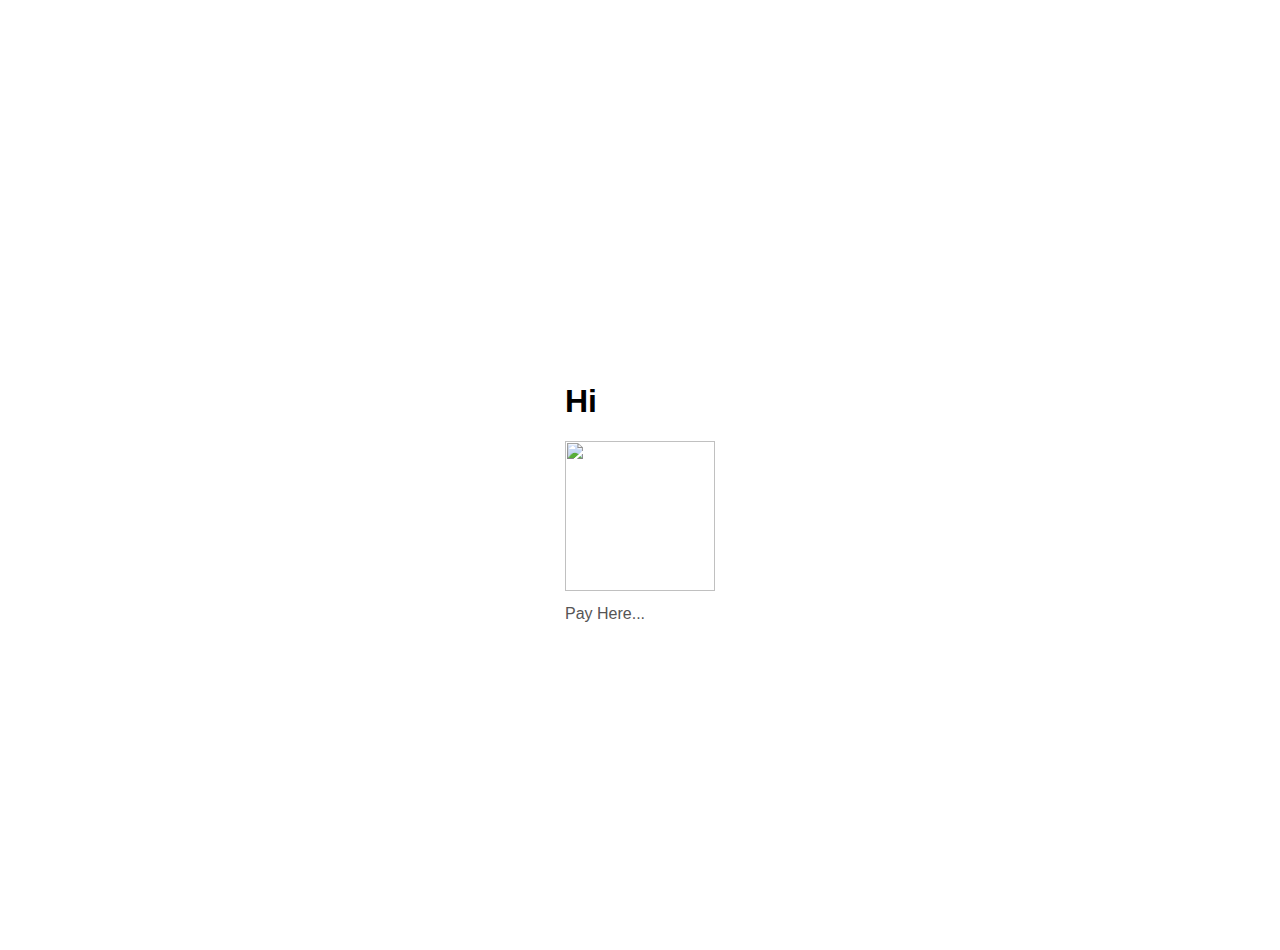
==== success-page.html @ e2be91e4 "Add files via upload" ====
<!DOCTYPE html>
<html lang="en">
<head>
    <meta charset="UTF-8">
    <meta name="viewport" content="width=device-width, initial-scale=1.0">
    <title>Success Page</title>
    <link rel="stylesheet" href="style.css">
</head>
<body>
    <div class="success-content">
        <h1>Hi</h1>
        <img src="https://res.cloudinary.com/dd70o0ihc/image/upload/v1707894580/IMG_20240214_123745_qlf2m8.jpg" class="pay-img">
        <p>Pay Here...</p>
    </div>
</body>
</html>
---- style.css ----
body {
    margin: 50px 0 0 0;
    padding: 0;
    background-image: url('');
    background-size: cover;
    background-position: top center;
    background-attachment: fixed;
    font-family: 'Poppins', sans-serif;
    min-height: 100vh;
    display: flex;
    align-items: center;
    justify-content: center;
}

.card {
    background-color: rgba(255, 255, 255, 0.9);
    padding: 10px;
    border-radius: 15px;
    width: 80%;
    box-shadow: 0 4px 8px rgba(0, 0, 0, 0.1);
    text-align: center;
    max-width: 400px;
    margin-top: 80px;
    background-color: #003b5b;
}

.form-control {
    width: 100%;
    padding: 10px;
    margin-bottom: 10px;
    border: 1px solid #ccc;
    border-radius: 5px;
    box-sizing: border-box;
}

#submit {
    border: none;
    background-color: orangered;
    color: white;
    width: 100%;
    padding: 15px;
    border-radius: 5px;
    cursor: pointer;
    font-size: 18px;
}

p {
    margin-top: 10px;
    color: #555;
}


.pay-img{
    height:150px;
    width:150px;
}
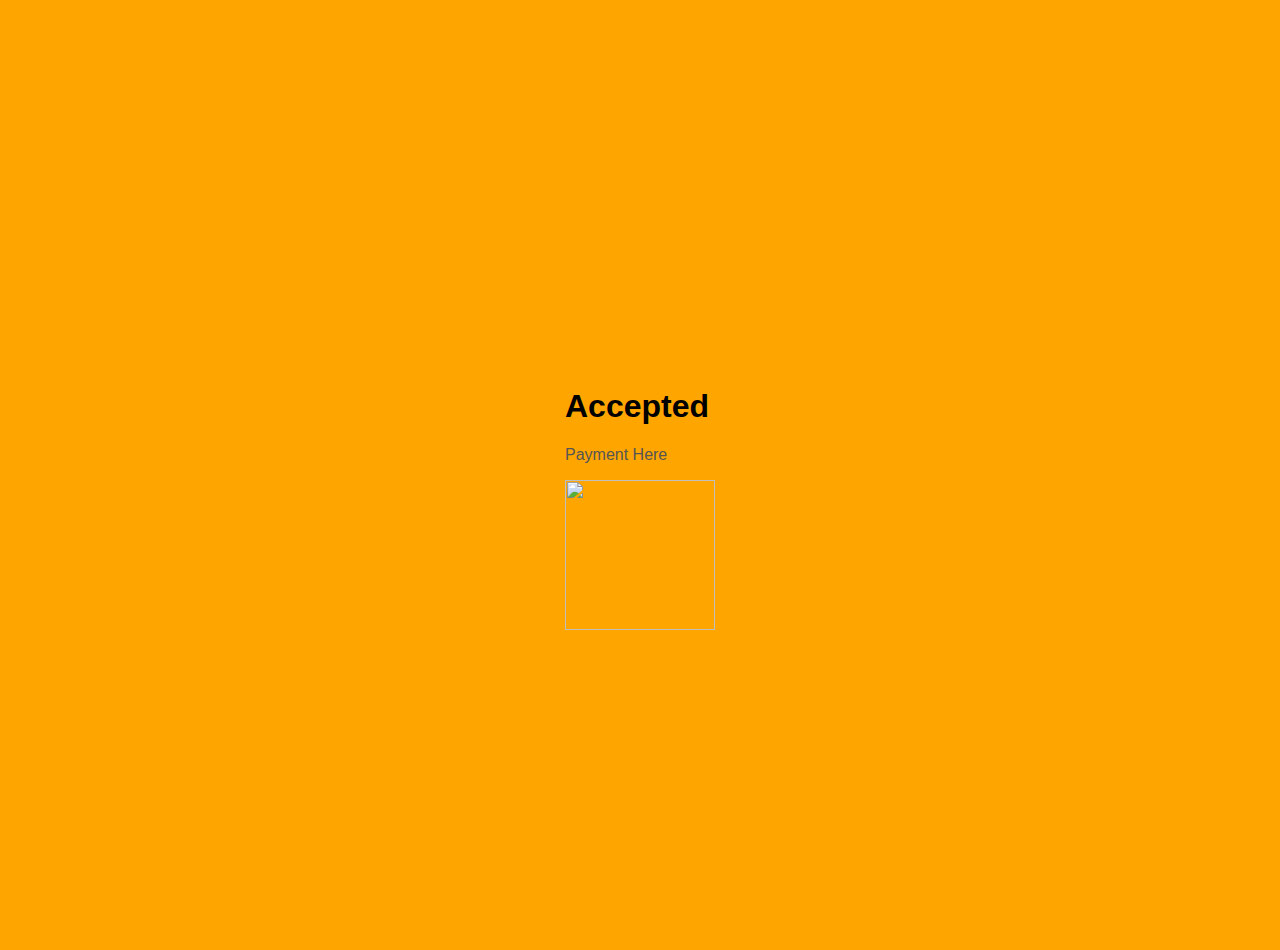
==== commit 137c6451: "Update success-page.html" ====
--- a/success-page.html
+++ b/success-page.html
@@ -8,9 +8,10 @@
 </head>
 <body>
     <div class="success-content">
-        <h1>Hi</h1>
+        <h1>Accepted</h1>
+        <p>Payment Here</p>
         <img src="https://res.cloudinary.com/dd70o0ihc/image/upload/v1707894580/IMG_20240214_123745_qlf2m8.jpg" class="pay-img">
-        <p>Pay Here...</p>
+        
     </div>
 </body>
 </html>
--- a/style.css
+++ b/style.css
@@ -3,6 +3,7 @@
     padding: 0;
     background-image: url('');
     background-size: cover;
+    background-color:orange;
     background-position: top center;
     background-attachment: fixed;
     font-family: 'Poppins', sans-serif;
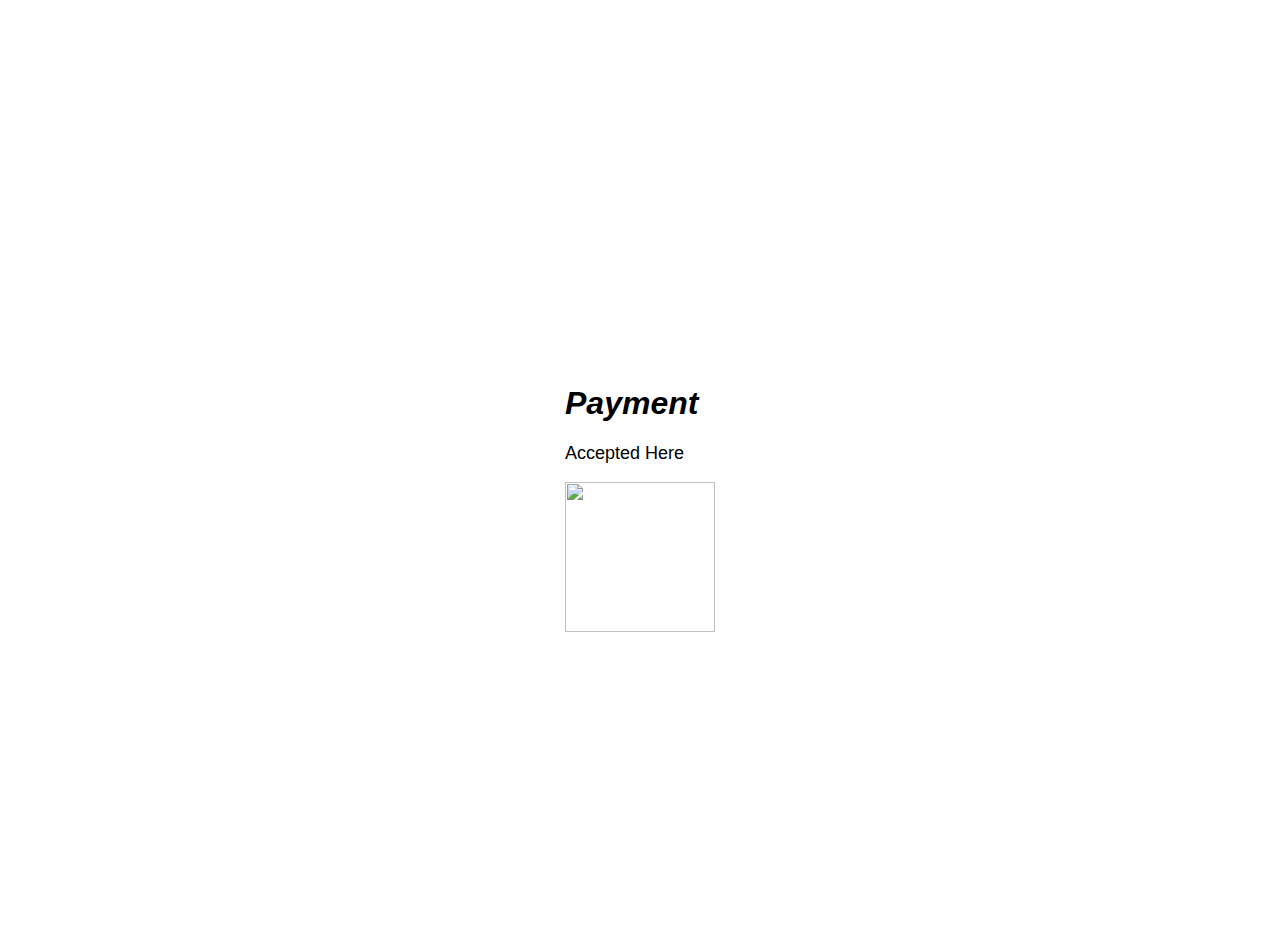
==== commit 328b58f7: "Update success-page.html" ====
--- a/success-page.html
+++ b/success-page.html
@@ -8,10 +8,9 @@
 </head>
 <body>
     <div class="success-content">
-        <h1>Accepted</h1>
-        <p>Payment Here</p>
+        <h1 class="heading1">Payment </h1>
+             <p class="para"> Accepted Here</p>
         <img src="https://res.cloudinary.com/dd70o0ihc/image/upload/v1707894580/IMG_20240214_123745_qlf2m8.jpg" class="pay-img">
-        
     </div>
 </body>
 </html>
--- a/style.css
+++ b/style.css
@@ -1,9 +1,9 @@
 body {
     margin: 50px 0 0 0;
     padding: 0;
-    background-image: url('');
+    background-image: url('https://res.cloudinary.com/dekavagme/image/upload/v1707907510/64b9451acbfc6601041a39fb_6282ca9b2d47e93fe13bd662_Form-20in-20Webflow_wiv1rd.jpg');
     background-size: cover;
-    background-color:orange;
+    /* background-color:orange; */
     background-position: top center;
     background-attachment: fixed;
     font-family: 'Poppins', sans-serif;
@@ -12,19 +12,18 @@
     align-items: center;
     justify-content: center;
 }
-
 .card {
     background-color: rgba(255, 255, 255, 0.9);
     padding: 10px;
     border-radius: 15px;
-    width: 80%;
+    width: 100%;
     box-shadow: 0 4px 8px rgba(0, 0, 0, 0.1);
     text-align: center;
     max-width: 400px;
     margin-top: 80px;
-    background-color: #003b5b;
+    background-color: #003B5B;
+    height: 50%;
 }
-
 .form-control {
     width: 100%;
     padding: 10px;
@@ -33,10 +32,9 @@
     border-radius: 5px;
     box-sizing: border-box;
 }
-
 #submit {
     border: none;
-    background-color: orangered;
+    background-color: rgb(10, 216, 27);
     color: white;
     width: 100%;
     padding: 15px;
@@ -44,14 +42,20 @@
     cursor: pointer;
     font-size: 18px;
 }
-
 p {
     margin-top: 10px;
     color: #555;
 }
-
-
 .pay-img{
     height:150px;
     width:150px;
 }
+.heading1{
+    font-style: italic;
+    font-size: xx-large;
+}
+.para{
+    font-style: normal;
+    color: black;
+    font-size: large;
+}
